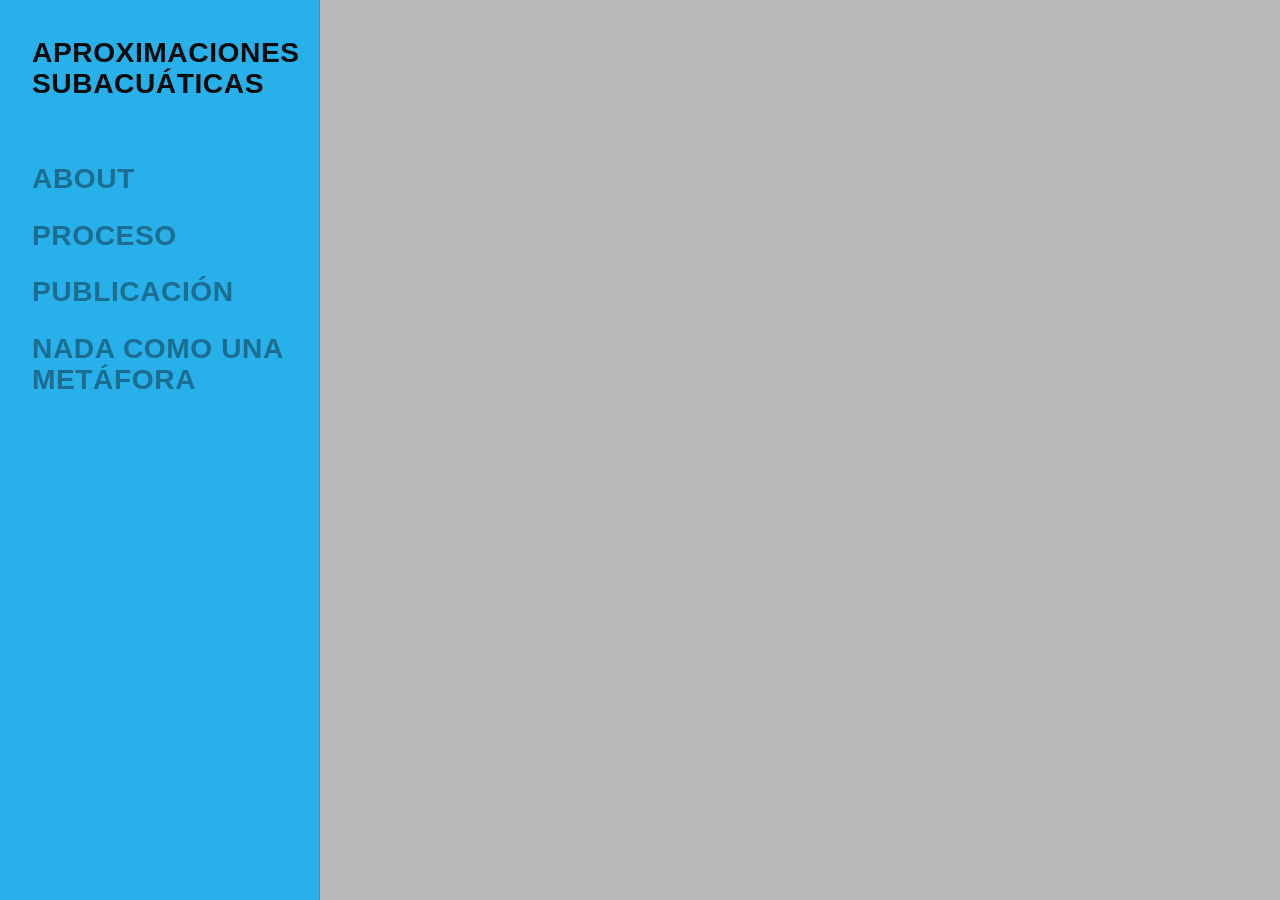
==== aproximaciones-subacuaticas.html @ 0ffad582 "añadida sección about placeholder" ====
<!DOCTYPE html>
<html lang="es">

<head>
    <meta charset="UTF-8">
    <meta name="viewport" content="width=device-width, initial-scale=1.0">
    <title>Aproximaciones subacuáticas</title>
    <link href="https://cdn.jsdelivr.net/npm/bootstrap@5.3.3/dist/css/bootstrap.min.css" rel="stylesheet">
    <link
        href="https://fonts.googleapis.com/css2?family=Cormorant+Garamond:ital,wght@0,300;0,400;1,300;1,400&display=swap"
        rel="stylesheet">
    <link href="styles/main.css" rel="stylesheet">

</head>

<body>

    <!-- Mobile top bar -->
    <div class="topbar">
        <span class="topbar-title">Aproximaciones subacuáticas</span>
        <button class="hamburger" id="menuToggle" aria-label="Menú">
            <span></span><span></span><span></span>
        </button>
    </div>

    <div class="page-wrap">

        <!-- Sidebar -->
        <aside class="sidebar" id="sidebar">
            <p class="sidebar-title">APROXIMACIONES SUBACUÁTICAS</p>
            <ul class="sidebar-nav">
                <li><a href="./aproximaciones-subacuaticas/about.html">ABOUT</a></li>
                <li><a href="#proceso">PROCESO</a></li>
                <li><a href="#publicacion">PUBLICACIÓN</a></li>
                <li class="has-submenu">
                    <a href="#metafora" class="submenu-toggle">NADA COMO UNA<br>METÁFORA</a>
                    <ul class="submenu">
                        <li><a href="#metafora-1">Submenu 1</a></li>
                        <li><a href="#metafora-2">Submenu 2</a></li>
                        <li><a href="#metafora-3">Submenu 3</a></li>
                    </ul>
                </li>
            </ul>
        </aside>

        <!-- Main content -->
                <main class="content-area">
            <div class="video-wrapper">
                <div class="video-ratio">
                    <iframe
                        src="https://player.vimeo.com/video/1170076973?autoplay=1&muted=0&loop=1&byline=0&portrait=0&title=0"
                        frameborder="0"
                        allow="autoplay; fullscreen; picture-in-picture; clipboard-write; encrypted-media; web-share"
                        referrerpolicy="strict-origin-when-cross-origin"
                        title="Llluvia Metropolitana (2026)">
                    </iframe>
                </div>
            </div>
        </main>

    </div>

    <script src="https://player.vimeo.com/api/player.js"></script>
    <script src="https://cdn.jsdelivr.net/npm/bootstrap@5.3.3/dist/js/bootstrap.bundle.min.js"></script>
    <script src="js/main.js"></script>
    <script>
        const toggle = document.getElementById('menuToggle');
        const sidebar = document.getElementById('sidebar');

        toggle.addEventListener('click', () => {
            sidebar.classList.toggle('open');
            toggle.classList.toggle('open');
        });

        sidebar.querySelectorAll('a').forEach(link => {
            link.addEventListener('click', () => {
                sidebar.classList.remove('open');
                toggle.classList.remove('open');
            });
        });

        // Submenu toggle
        const submenuToggle = document.querySelector('.submenu-toggle');
        const submenu = document.querySelector('.submenu');

        if (submenuToggle && submenu) {
            submenuToggle.addEventListener('click', (e) => {
                e.preventDefault();
                submenu.classList.toggle('open');
            });
        }
    </script>
</body>

</html>
---- styles/main.css ----
*,
*::before,
*::after {
  box-sizing: border-box;
  margin: 0;
  padding: 0;
}

html,
body {
  width: 100%;
  height: 100%;
  background: #ffffff;
  color: #0a0a0a;
  overflow: hidden;
}

h1 {
  margin-bottom: 2rem; 
  margin-top: 1rem;
}

.gallery-link {
  display: block;
  width: 100vw;
  height: 100vh;
  position: relative;
  cursor: pointer;
  text-decoration: none;
}

.gallery-link img {
  width: 100%;
  height: 100%;
  object-fit: cover;
  display: block;
  transition: filter 0.6s ease;
}

.gallery-link:hover img {
  filter: brightness(0.7);
}

.overlay-text {
  position: absolute;
  inset: 0;
  display: flex;
  align-items: center;
  justify-content: center;
  opacity: 0;
  transition: opacity 0.6s ease;
  pointer-events: none;
}

.gallery-link:hover .overlay-text {
  opacity: 1;
}

.overlay-text span {
  font-family: 'Cormorant Garamond', serif;
  font-weight: 300;
  font-style: italic;
  font-size: clamp(1.6rem, 4vw, 3.2rem);
  color: #0a0a0a;
  letter-spacing: 0.12em;
  text-align: center;
  padding: 0 2rem;
}

/* ── Top bar (mobile) ── */
.topbar {
  display: none;
  position: fixed;
  top: 0;
  left: 0;
  right: 0;
  height: 52px;
  background: #ffffff;
  z-index: 200;
  align-items: center;
  padding: 0 1.2rem;
  border-bottom: 1px solid rgba(10, 10, 10, 0.1);
}

.topbar-title {
  font-family: -apple-system, BlinkMacSystemFont, 'Segoe UI', Roboto, sans-serif;
  font-style: bold;
  font-weight: 600;
  font-size: 1.2rem;
  letter-spacing: 0.03em;
  color: #0a0a0a;
  flex: 1;
}

.hamburger {
  background: none;
  border: none;
  cursor: pointer;
  padding: 4px;
  display: flex;
  flex-direction: column;
  gap: 5px;
}

.hamburger span {
  display: block;
  width: 22px;
  height: 1px;
  background: #0a0a0a;
  transition: all 0.3s ease;
}

.hamburger.open span:nth-child(1) {
  transform: translateY(6px) rotate(45deg);
}

.hamburger.open span:nth-child(2) {
  opacity: 0;
}

.hamburger.open span:nth-child(3) {
  transform: translateY(-6px) rotate(-45deg);
}

/* ── Layout ── */
.page-wrap {
  display: flex;
  height: 100vh;
  width: 100%;
}

/* ── Sidebar ── */
.sidebar {
  width: 25%;
  min-width: 220px;
  height: 100vh;
  display: flex;
  flex-direction: column;
  padding: 2.4rem 2rem 2rem;
  border-right: 1px solid rgba(10, 10, 10, 0.1);
  flex-shrink: 0;
  background: #28b0ea;
}

.sidebar-title {
  font-family: -apple-system, BlinkMacSystemFont, 'Segoe UI', Roboto, sans-serif;
  font-style: normal;
  font-weight: 600;
  font-size: clamp(1.5rem, 2.2vw, 2.4rem);
  letter-spacing: 0.02em;
  color: #0a0a0a;
  margin-bottom: 4rem;
  line-height: 1.1;
}

.sidebar-nav {
  list-style: none;
  padding: 0;
  margin: 0;
}

.sidebar-nav li {
  margin-bottom: 1.6rem;
}

.sidebar-nav li.has-submenu {
  margin-bottom: 0;
}

.sidebar-nav a {
  font-family: -apple-system, BlinkMacSystemFont, 'Segoe UI', Roboto, sans-serif;
  font-weight: 600;
  font-size: clamp(1.5rem, 2.2vw, 2.4rem);
  color: rgba(10, 10, 10, 0.4);
  text-decoration: none;
  letter-spacing: 0.02em;
  line-height: 1.1;
  transition: color 0.3s ease;
  display: block;
}

.sidebar-nav a:hover,
.sidebar-nav a.active {
  color: #0a0a0a;
}

/* Submenu styles */
.submenu {
  list-style: none;
  padding: 0;
  margin: 0.8rem 0 1.6rem 1.5rem;
  max-height: 0;
  overflow: hidden;
  transition: max-height 0.4s ease;
}

.submenu.open {
  max-height: 300px;
}

.submenu li {
  margin-bottom: 0.8rem;
}

.submenu a {
  font-size: clamp(1.2rem, 1.8vw, 1.8rem);
  color: rgba(10, 10, 10, 0.3);
}

.submenu a:hover,
.submenu a.active {
  color: rgba(10, 10, 10, 0.6);
}

.submenu-toggle {
  cursor: pointer;
  position: relative;
}


.thumbnail {
  width: 200px;
  height: 200px;
  object-fit: cover;
  border-radius: 8px;
  display: block;
  margin: 0 auto;
}

.image-container {
  width: 300px;
  margin: 0 auto;
  text-align: center;
}

.image-container .thumbnail {
  width: 100%;
  height: 300px;
  object-fit: cover;
  border-radius: 8px;
  display: block;
}

.image-container figcaption {
  width: 100%;
  margin-top: 10px;
  font-size: 14px;
  color: #666;
}

/* ── Content area ── */
.content-area {
  flex: 1;
  height: 100vh;
  display: flex;
  align-items: center;
  justify-content: center;
  padding: 2rem;
  overflow: scroll;
  overflow-y: scroll;
  background: #bababa;
}

.content-area-info {
  overflow-y: auto;
  max-height: calc(100vh - 60px); /* Ajusta según la altura de tu header */
  display: flex;
  flex-direction: column;
}

#about {
  padding: 20px; /* Opcional: para dar espacio interior */
}

.video-wrapper {
  width: 100%;
  height: 100%;
  max-width: none;
}

.video-ratio {
  padding: 0;
  position: relative;
  width: 100%;
  height: 100%;
}

.video-ratio iframe {
  position: absolute;
  top: 0;
  left: 0;
  width: 100%;
  height: 100%;
  border: 0;
}

/* ── Mobile ── */
@media (max-width: 991.98px) {

  html,
  body {
    overflow: hidden;
  }

  .topbar {
    display: flex;
  }

  .page-wrap {
    flex-direction: column;
    padding-top: 52px;
  }

  .sidebar {
    position: fixed;
    top: 52px;
    left: 0;
    width: 100%;
    height: calc(100vh - 52px);
    min-width: unset;
    background: #ffffff;
    z-index: 150;
    border-right: none;
    padding: 2.5rem 2rem;
    transform: translateX(-100%);
    transition: transform 0.4s ease;
  }

  .sidebar.open {
    transform: translateX(0);
  }

  .sidebar-title {
    display: none;
  }

  .sidebar-nav a {
    font-size: 2.2rem;
  }

  .content-area {
    height: calc(100vh - 52px);
    padding: 1.2rem;
  }
}
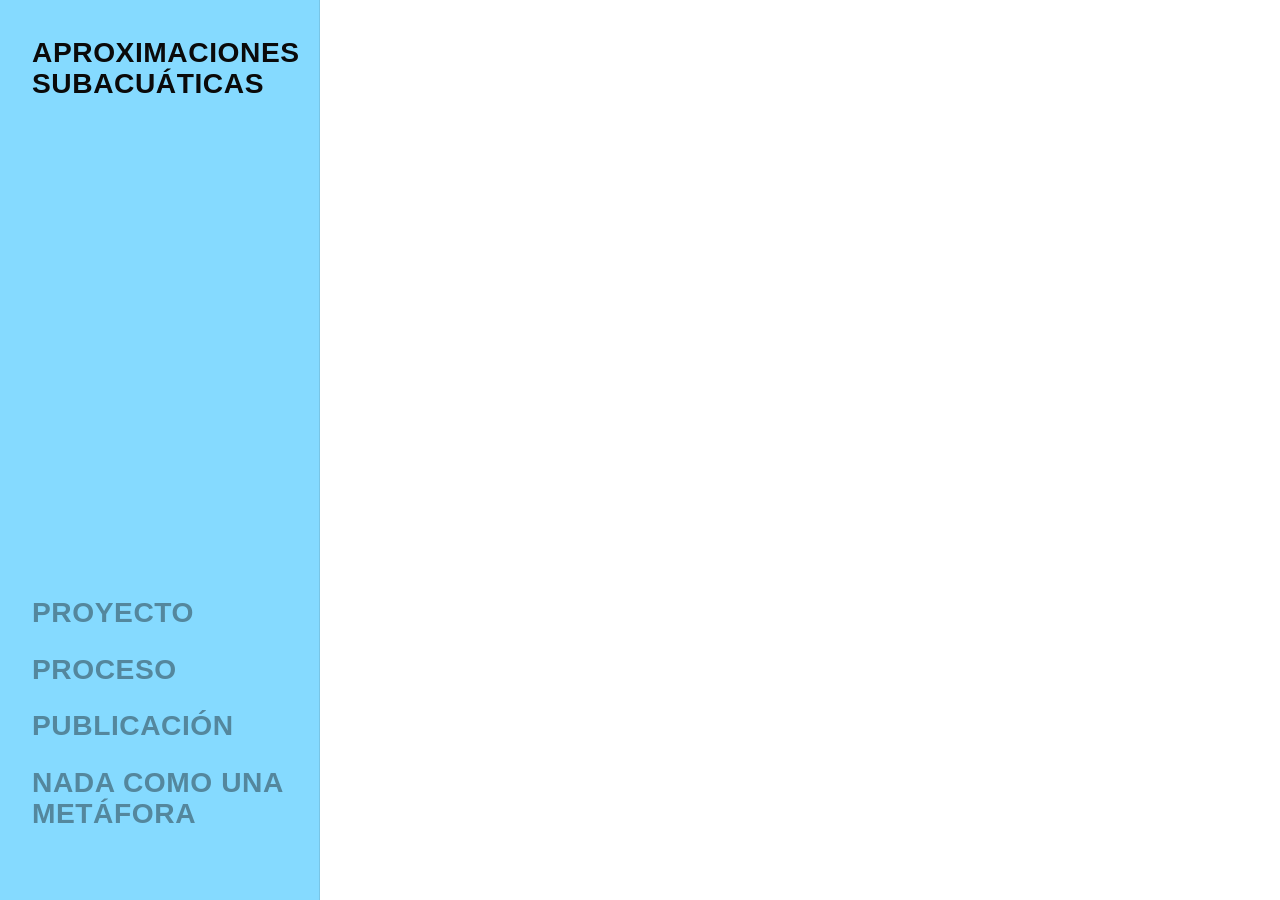
==== commit 22a41fa8: "añadidas secciones" ====
--- a/aproximaciones-subacuaticas.html
+++ b/aproximaciones-subacuaticas.html
@@ -5,6 +5,7 @@
     <meta charset="UTF-8">
     <meta name="viewport" content="width=device-width, initial-scale=1.0">
     <title>Aproximaciones subacuáticas</title>
+    <link rel="canonical" href="./aproximaciones-subacuaticas.html">
     <link href="https://cdn.jsdelivr.net/npm/bootstrap@5.3.3/dist/css/bootstrap.min.css" rel="stylesheet">
     <link
         href="https://fonts.googleapis.com/css2?family=Cormorant+Garamond:ital,wght@0,300;0,400;1,300;1,400&display=swap"
@@ -17,7 +18,7 @@
 
     <!-- Mobile top bar -->
     <div class="topbar">
-        <span class="topbar-title">Aproximaciones subacuáticas</span>
+        <a class="topbar-title" href="./aproximaciones-subacuaticas.html">Aproximaciones subacuáticas</a>
         <button class="hamburger" id="menuToggle" aria-label="Menú">
             <span></span><span></span><span></span>
         </button>
@@ -27,33 +28,54 @@
 
         <!-- Sidebar -->
         <aside class="sidebar" id="sidebar">
-            <p class="sidebar-title">APROXIMACIONES SUBACUÁTICAS</p>
+            <p class="sidebar-title"><a href="./aproximaciones-subacuaticas.html" target="_blank">APROXIMACIONES
+                    SUBACUÁTICAS</a></p>
             <ul class="sidebar-nav">
-                <li><a href="./aproximaciones-subacuaticas/about.html">ABOUT</a></li>
-                <li><a href="#proceso">PROCESO</a></li>
-                <li><a href="#publicacion">PUBLICACIÓN</a></li>
+                <li><a href="./aproximaciones-subacuaticas/proyecto.html">PROYECTO</a></li>
+                <li><a href="./aproximaciones-subacuaticas/proceso.html">PROCESO</a></li>
+                <li><a href="./aproximaciones-subacuaticas/publicacion.html">PUBLICACIÓN</a></li>
                 <li class="has-submenu">
                     <a href="#metafora" class="submenu-toggle">NADA COMO UNA<br>METÁFORA</a>
                     <ul class="submenu">
-                        <li><a href="#metafora-1">Submenu 1</a></li>
-                        <li><a href="#metafora-2">Submenu 2</a></li>
-                        <li><a href="#metafora-3">Submenu 3</a></li>
+                        <li><a href="./aproximaciones-subacuaticas/album-en-vivo.html">Álbum en vivo</a></li>
+                        <li><a href="./aproximaciones-subacuaticas/album-de-remixes.html">Álbum de remixes</a></li>
+                        <li><a href="./aproximaciones-subacuaticas/video.html">Video</a></li>
                     </ul>
                 </li>
             </ul>
         </aside>
 
         <!-- Main content -->
-                <main class="content-area">
+        <main class="content-area">
             <div class="video-wrapper">
                 <div class="video-ratio">
                     <iframe
                         src="https://player.vimeo.com/video/1170076973?autoplay=1&muted=0&loop=1&byline=0&portrait=0&title=0"
                         frameborder="0"
                         allow="autoplay; fullscreen; picture-in-picture; clipboard-write; encrypted-media; web-share"
-                        referrerpolicy="strict-origin-when-cross-origin"
-                        title="Llluvia Metropolitana (2026)">
+                        referrerpolicy="strict-origin-when-cross-origin" title="Aproximaciones subacuáticas - Teaser">
                     </iframe>
+                </div>
+            </div>
+
+            <!-- Project info section -->
+            <div class="project-info">
+                <div class="container">
+                    <div class="row">
+                        <div class="col-md-12">
+                            <h1>Aproximaciones subacuáticas</h1>
+                            <p class="project-description">
+                                Descripción del proyecto. Aquí puedes escribir sobre la obra, 
+                                sus objetivos, contexto y significado.
+                            </p>
+                            <h3>Colaboradores</h3>
+                            <ul class="collaborators-list">
+                                <li>Nombre del colaborador 1</li>
+                                <li>Nombre del colaborador 2</li>
+                                <li>Nombre del colaborador 3</li>
+                            </ul>
+                        </div>
+                    </div>
                 </div>
             </div>
         </main>
@@ -62,34 +84,8 @@
 
     <script src="https://player.vimeo.com/api/player.js"></script>
     <script src="https://cdn.jsdelivr.net/npm/bootstrap@5.3.3/dist/js/bootstrap.bundle.min.js"></script>
-    <script src="js/main.js"></script>
-    <script>
-        const toggle = document.getElementById('menuToggle');
-        const sidebar = document.getElementById('sidebar');
+    <script src="./js/main.js"></script>
 
-        toggle.addEventListener('click', () => {
-            sidebar.classList.toggle('open');
-            toggle.classList.toggle('open');
-        });
-
-        sidebar.querySelectorAll('a').forEach(link => {
-            link.addEventListener('click', () => {
-                sidebar.classList.remove('open');
-                toggle.classList.remove('open');
-            });
-        });
-
-        // Submenu toggle
-        const submenuToggle = document.querySelector('.submenu-toggle');
-        const submenu = document.querySelector('.submenu');
-
-        if (submenuToggle && submenu) {
-            submenuToggle.addEventListener('click', (e) => {
-                e.preventDefault();
-                submenu.classList.toggle('open');
-            });
-        }
-    </script>
 </body>
 
 </html>
--- a/styles/main.css
+++ b/styles/main.css
@@ -16,7 +16,7 @@
 }
 
 h1 {
-  margin-bottom: 2rem; 
+  margin-bottom: 2rem;
   margin-top: 1rem;
 }
 
@@ -57,11 +57,11 @@
 }
 
 .overlay-text span {
-  font-family: 'Cormorant Garamond', serif;
+  font-family: -apple-system, BlinkMacSystemFont, 'Segoe UI', Roboto, sans-serif;
   font-weight: 300;
-  font-style: italic;
-  font-size: clamp(1.6rem, 4vw, 3.2rem);
-  color: #0a0a0a;
+  font-style: bold;
+  font-size: clamp(2rem, 4vw, 3.2rem);
+  color: #ffffff;
   letter-spacing: 0.12em;
   text-align: center;
   padding: 0 2rem;
@@ -82,7 +82,10 @@
   border-bottom: 1px solid rgba(10, 10, 10, 0.1);
 }
 
+.sidebar-title,
 .topbar-title {
+  text-decoration: none;
+  color: inherit;
   font-family: -apple-system, BlinkMacSystemFont, 'Segoe UI', Roboto, sans-serif;
   font-style: bold;
   font-weight: 600;
@@ -139,10 +142,11 @@
   padding: 2.4rem 2rem 2rem;
   border-right: 1px solid rgba(10, 10, 10, 0.1);
   flex-shrink: 0;
-  background: #28b0ea;
+  background: #85daff;
 }
 
 .sidebar-title {
+
   font-family: -apple-system, BlinkMacSystemFont, 'Segoe UI', Roboto, sans-serif;
   font-style: normal;
   font-weight: 600;
@@ -151,6 +155,26 @@
   color: #0a0a0a;
   margin-bottom: 4rem;
   line-height: 1.1;
+  text-transform: uppercase;
+}
+
+.sidebar-title a {
+  color: inherit;
+  /* hereda el color del título */
+  text-decoration: none;
+  /* quita el subrayado */
+  transition: opacity 0.3s ease;
+}
+
+.sidebar-title a:hover {
+  opacity: 0.7;
+  /* efecto sutil al hover */
+  text-decoration: none;
+}
+
+.sidebar-title a:visited {
+  color: inherit;
+  /* mantiene el color después de visitarlo */
 }
 
 .sidebar-nav {
@@ -227,11 +251,6 @@
   margin: 0 auto;
 }
 
-.image-container {
-  width: 300px;
-  margin: 0 auto;
-  text-align: center;
-}
 
 .image-container .thumbnail {
   width: 100%;
@@ -252,30 +271,44 @@
 .content-area {
   flex: 1;
   height: 100vh;
-  display: flex;
-  align-items: center;
-  justify-content: center;
-  padding: 2rem;
-  overflow: scroll;
-  overflow-y: scroll;
-  background: #bababa;
+  overflow-y: auto;
+  overflow-x: hidden;
+  background: #ffffff;
 }
 
 .content-area-info {
   overflow-y: auto;
-  max-height: calc(100vh - 60px); /* Ajusta según la altura de tu header */
+  max-height: calc(100vh - 60px);
+  /* Ajusta según la altura de tu header */
   display: flex;
   flex-direction: column;
 }
 
-#about {
-  padding: 20px; /* Opcional: para dar espacio interior */
+.content-area-info .row {
+  margin-right: 0;
+  margin-left: 0;
+}
+
+.content-area-info .col-md-6 {
+  padding-right: 0;
+  padding-left: 0;
+}
+
+#proyecto {
+  padding: 20px;
+  /* Opcional: para dar espacio interior */
+}
+
+#proceso {
+  padding: 20px;
+  /* Opcional: para dar espacio interior */
 }
 
 .video-wrapper {
   width: 100%;
-  height: 100%;
+  height: 100vh;
   max-width: none;
+  flex-shrink: 0;
 }
 
 .video-ratio {
@@ -294,6 +327,168 @@
   border: 0;
 }
 
+/* ── Project info section ── */
+.project-info {
+  background: #ffffff;
+  padding: 4rem 2rem;
+  min-height: 80vh;
+  height: 80vh;
+}
+
+.project-info h1 {
+  font-family: -apple-system, BlinkMacSystemFont, 'Segoe UI', Roboto, sans-serif;
+  font-weight: 600;
+  font-size: clamp(2rem, 4vw, 3rem);
+  margin-bottom: 1.5rem;
+}
+
+.project-info h3 {
+  font-family: -apple-system, BlinkMacSystemFont, 'Segoe UI', Roboto, sans-serif;
+  font-weight: 600;
+  font-size: 1.5rem;
+  margin-bottom: 1rem;
+  margin-top: 2rem;
+}
+
+.project-description {
+  font-size: 1.1rem;
+  line-height: 1.6;
+  color: #333;
+}
+
+.collaborators-list {
+  list-style: none;
+  padding: 0;
+}
+
+.collaborators-list li {
+  padding: 0.5rem 0;
+  font-size: 1rem;
+  color: #666;
+}
+
+/* ── Image Gallery Mosaic ── */
+.image-gallery {
+  column-count: 3;
+  column-gap: 1rem;
+  margin: 2rem 0;
+  width: 100%;
+}
+
+.gallery-img {
+  width: 100%;
+  height: auto;
+  object-fit: contain;
+  border-radius: 8px;
+  cursor: pointer;
+  transition: transform 0.3s ease, box-shadow 0.3s ease;
+  display: block;
+  margin-bottom: 1rem;
+  break-inside: avoid;
+}
+
+.gallery-img:hover {
+  transform: scale(1.05);
+  box-shadow: 0 4px 12px rgba(0, 0, 0, 0.15);
+}
+
+/* ── Image Modal ── */
+.image-modal {
+  display: none;
+  position: fixed;
+  top: 0;
+  left: 0;
+  width: 100%;
+  height: 100%;
+  background: rgba(0, 0, 0, 0.9);
+  z-index: 1000;
+  align-items: center;
+  justify-content: center;
+  padding: 1rem;
+  overflow: auto;
+}
+
+.image-modal.active {
+  display: flex;
+}
+
+.modal-content {
+  position: relative;
+  max-width: 85vw;
+  max-height: 85vh;
+  display: flex;
+  align-items: center;
+  justify-content: center;
+}
+
+.modal-image-wrapper {
+  display: flex;
+  flex-direction: column;
+  align-items: center;
+  max-height: 85vh;
+}
+
+.modal-image {
+  max-width: 100%;
+  max-height: 80vh;
+  object-fit: contain;
+  width: auto;
+  height: auto;
+}
+
+.modal-caption {
+  color: #ffffff;
+  font-size: 0.95rem;
+  margin-top: 1rem;
+  text-align: center;
+  opacity: 0.9;
+  font-style: italic;
+  padding: 0 1rem;
+}
+
+.modal-close {
+  position: absolute;
+  top: 10px;
+  right: 10px;
+  background: none;
+  border: none;
+  color: #ffffff;
+  font-size: 2.5rem;
+  cursor: pointer;
+  z-index: 1001;
+  transition: opacity 0.3s ease;
+}
+
+.modal-close:hover {
+  opacity: 0.7;
+}
+
+.modal-nav {
+  position: absolute;
+  top: 50%;
+  transform: translateY(-50%);
+  background: rgba(255, 255, 255, 0.2);
+  border: none;
+  color: #ffffff;
+  font-size: 2rem;
+  cursor: pointer;
+  padding: 1rem 1.5rem;
+  z-index: 1001;
+  transition: background 0.3s ease;
+}
+
+.modal-nav:hover {
+  background: rgba(255, 255, 255, 0.4);
+}
+
+.modal-prev {
+  left: 10px;
+}
+
+.modal-next {
+  right: 10px;
+}
+
 /* ── Mobile ── */
 @media (max-width: 991.98px) {
 
@@ -304,6 +499,7 @@
 
   .topbar {
     display: flex;
+    background: #85daff;
   }
 
   .page-wrap {
@@ -332,6 +528,8 @@
 
   .sidebar-title {
     display: none;
+    text-transform: uppercase;
+
   }
 
   .sidebar-nav a {
@@ -340,6 +538,31 @@
 
   .content-area {
     height: calc(100vh - 52px);
-    padding: 1.2rem;
+  }
+
+  .content-area .video-wrapper {
+    width: 100%;
+    height: auto;
+  }
+
+  .video-ratio {
+    position: relative;
+    padding-bottom: 56.25%;
+    /* 16:9 aspect ratio */
+    height: 0;
+    overflow: hidden;
+  }
+
+  .video-ratio iframe {
+    position: absolute;
+    top: 0;
+    left: 0;
+    width: 100%;
+    height: 100%;
+    border: 0;
+  }
+
+  .project-info {
+    padding: 2rem 1.2rem;
   }
 }
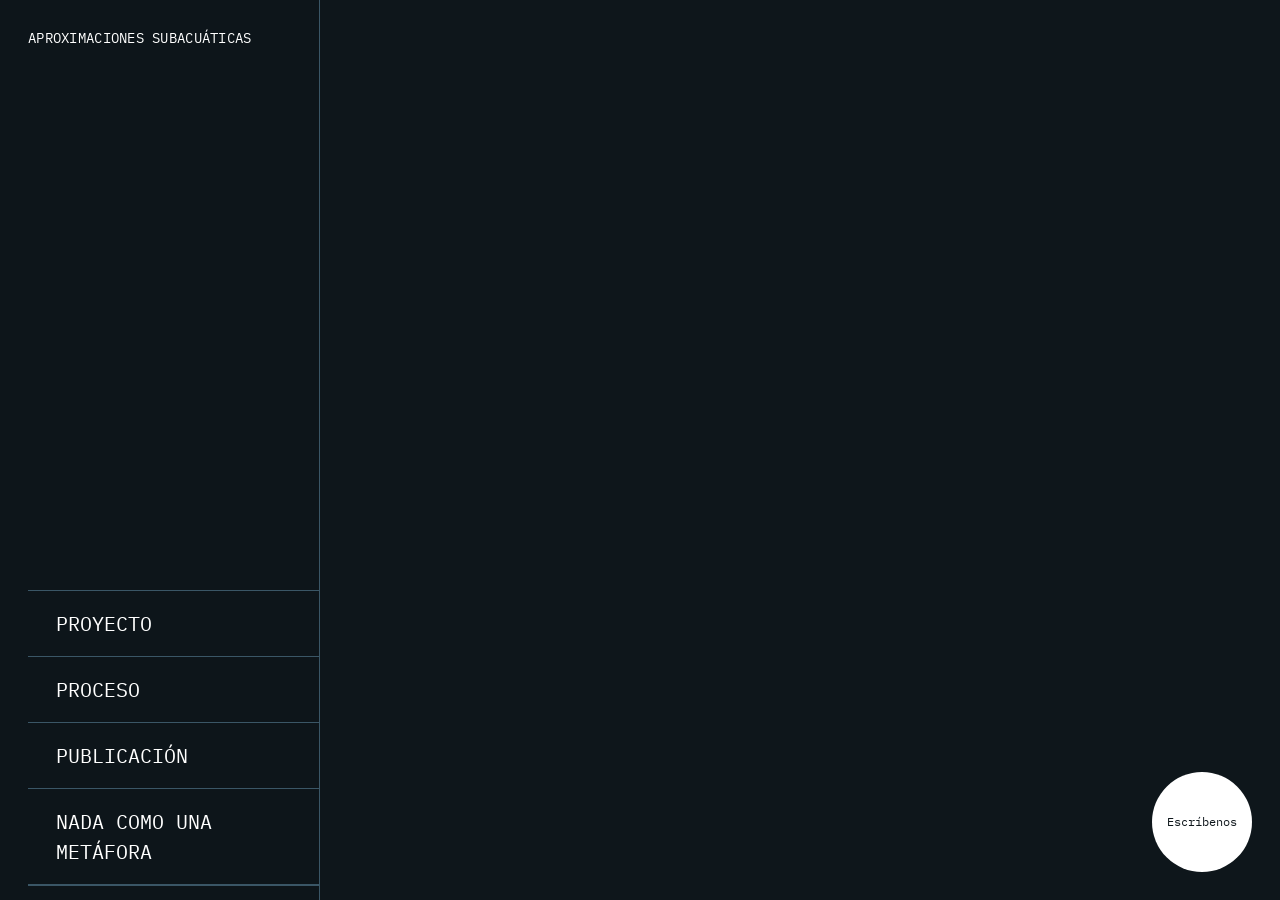
==== commit 4a975587: "editado estilo" ====
--- a/aproximaciones-subacuaticas.html
+++ b/aproximaciones-subacuaticas.html
@@ -8,20 +8,30 @@
     <link rel="canonical" href="./aproximaciones-subacuaticas.html">
     <link href="https://cdn.jsdelivr.net/npm/bootstrap@5.3.3/dist/css/bootstrap.min.css" rel="stylesheet">
     <link
-        href="https://fonts.googleapis.com/css2?family=Cormorant+Garamond:ital,wght@0,300;0,400;1,300;1,400&display=swap"
+        href="https://fonts.googleapis.com/css2?family=IBM+Plex+Mono:wght@300;400&display=swap"
         rel="stylesheet">
     <link href="styles/main.css" rel="stylesheet">
 
 </head>
 
-<body>
+<body class="video-bg-page">
 
     <!-- Mobile top bar -->
     <div class="topbar">
-        <a class="topbar-title" href="./aproximaciones-subacuaticas.html">Aproximaciones subacuáticas</a>
+        <a class="topbar-title" href="./aproximaciones-subacuaticas.html">APROXIMACIONES SUBACUÁTICAS</a>
         <button class="hamburger" id="menuToggle" aria-label="Menú">
             <span></span><span></span><span></span>
         </button>
+    </div>
+
+    <div class="video-bg-layer" aria-hidden="true">
+        <iframe
+            src="https://player.vimeo.com/video/1170076973?autoplay=1&muted=1&loop=1&background=1&byline=0&portrait=0&title=0"
+            frameborder="0"
+            allow="autoplay; fullscreen; picture-in-picture; clipboard-write; encrypted-media; web-share"
+            referrerpolicy="strict-origin-when-cross-origin"
+            title="Aproximaciones subacuáticas - Fondo">
+        </iframe>
     </div>
 
     <div class="page-wrap">
@@ -47,19 +57,8 @@
 
         <!-- Main content -->
         <main class="content-area">
-            <div class="video-wrapper">
-                <div class="video-ratio">
-                    <iframe
-                        src="https://player.vimeo.com/video/1170076973?autoplay=1&muted=0&loop=1&byline=0&portrait=0&title=0"
-                        frameborder="0"
-                        allow="autoplay; fullscreen; picture-in-picture; clipboard-write; encrypted-media; web-share"
-                        referrerpolicy="strict-origin-when-cross-origin" title="Aproximaciones subacuáticas - Teaser">
-                    </iframe>
-                </div>
-            </div>
-
             <!-- Project info section -->
-            <div class="project-info">
+            <!-- <div class="project-info">
                 <div class="container">
                     <div class="row">
                         <div class="col-md-12">
@@ -77,10 +76,12 @@
                         </div>
                     </div>
                 </div>
-            </div>
+            </div> -->
         </main>
 
     </div>
+
+    <a class="btn-circle" href="./aproximaciones-subacuaticas/contacto.html" aria-label="Ir a contacto">Escríbenos</a>
 
     <script src="https://player.vimeo.com/api/player.js"></script>
     <script src="https://cdn.jsdelivr.net/npm/bootstrap@5.3.3/dist/js/bootstrap.bundle.min.js"></script>
--- a/styles/main.css
+++ b/styles/main.css
@@ -1,3 +1,19 @@
+:root {
+  --color-accent: #8fcff3;
+  --color-background: #0E161B;
+  --color-surface: #FFFFFF;
+
+  --font-primary: 'IBM Plex Mono', monospace;
+
+  --font-size-h1: 35px;
+  --font-size-h2: 30px;
+  --font-size-h3: 20px;
+  --font-size-body: 14px;
+
+  --font-weight-light: 300;
+  --font-weight-regular: 400;
+}
+
 *,
 *::before,
 *::after {
@@ -9,24 +25,62 @@
 html,
 body {
   width: 100%;
-  height: 100%;
-  background: #ffffff;
-  color: #0a0a0a;
-  overflow: hidden;
+  min-height: 100%;
+  background: var(--color-surface);
+  color: var(--color-background);
+  font-family: var(--font-primary);
+  font-size: var(--font-size-body);
+  font-weight: var(--font-weight-light);
+}
+
+h1,
+h2,
+h3,
+p,
+a,
+li,
+button {
+  font-family: var(--font-primary);
 }
 
 h1 {
-  margin-bottom: 2rem;
-  margin-top: 1rem;
-}
-
+  font-size: var(--font-size-h1);
+  font-weight: var(--font-weight-regular);
+  line-height: 1.2;
+  margin-bottom: 1rem;
+}
+
+h2 {
+  font-size: var(--font-size-h2);
+  font-weight: var(--font-weight-regular);
+  line-height: 1.25;
+  margin-bottom: 0.8rem;
+}
+
+h3 {
+  font-size: var(--font-size-h3);
+  font-weight: var(--font-weight-regular);
+  line-height: 1.3;
+}
+
+p {
+  font-size: var(--font-size-body);
+  line-height: 1.65;
+  font-weight: var(--font-weight-light);
+}
+
+a {
+  color: inherit;
+}
+
+/* Landing */
 .gallery-link {
   display: block;
   width: 100vw;
   height: 100vh;
   position: relative;
-  cursor: pointer;
   text-decoration: none;
+  overflow: hidden;
 }
 
 .gallery-link img {
@@ -34,11 +88,13 @@
   height: 100%;
   object-fit: cover;
   display: block;
-  transition: filter 0.6s ease;
+  filter: brightness(0.84) saturate(0.9);
+  transition: transform 0.8s ease, filter 0.8s ease;
 }
 
 .gallery-link:hover img {
-  filter: brightness(0.7);
+  transform: scale(1.03);
+  filter: brightness(0.65) saturate(1);
 }
 
 .overlay-text {
@@ -47,52 +103,43 @@
   display: flex;
   align-items: center;
   justify-content: center;
-  opacity: 0;
-  transition: opacity 0.6s ease;
+  opacity: 1;
   pointer-events: none;
-}
-
-.gallery-link:hover .overlay-text {
-  opacity: 1;
+  padding: 1.5rem;
 }
 
 .overlay-text span {
-  font-family: -apple-system, BlinkMacSystemFont, 'Segoe UI', Roboto, sans-serif;
-  font-weight: 300;
-  font-style: bold;
-  font-size: clamp(2rem, 4vw, 3.2rem);
-  color: #ffffff;
-  letter-spacing: 0.12em;
+  color: var(--color-surface);
   text-align: center;
-  padding: 0 2rem;
-}
-
-/* ── Top bar (mobile) ── */
+  font-size: clamp(1.6rem, 3vw, 2.6rem);
+  font-weight: var(--font-weight-regular);
+  letter-spacing: 0.03em;
+  line-height: 1.2;
+  text-shadow: 0 0 26px rgba(14, 22, 27, 0.95);
+}
+
+/* Mobile top bar */
 .topbar {
   display: none;
   position: fixed;
   top: 0;
   left: 0;
   right: 0;
-  height: 52px;
-  background: #ffffff;
+  height: 56px;
+  background: var(--color-surface);
   z-index: 200;
   align-items: center;
-  padding: 0 1.2rem;
-  border-bottom: 1px solid rgba(10, 10, 10, 0.1);
-}
-
-.sidebar-title,
+  padding: 0 1rem;
+  border-bottom: 0.5px solid var(--color-background);
+}
+
 .topbar-title {
   text-decoration: none;
-  color: inherit;
-  font-family: -apple-system, BlinkMacSystemFont, 'Segoe UI', Roboto, sans-serif;
-  font-style: bold;
-  font-weight: 600;
-  font-size: 1.2rem;
-  letter-spacing: 0.03em;
-  color: #0a0a0a;
+  color: var(--color-background);
   flex: 1;
+  font-size: 1rem;
+  font-weight: var(--font-weight-regular);
+  letter-spacing: 0.02em;
 }
 
 .hamburger {
@@ -109,7 +156,7 @@
   display: block;
   width: 22px;
   height: 1px;
-  background: #0a0a0a;
+  background: var(--color-background);
   transition: all 0.3s ease;
 }
 
@@ -125,274 +172,370 @@
   transform: translateY(-6px) rotate(-45deg);
 }
 
-/* ── Layout ── */
+/* Layout */
 .page-wrap {
   display: flex;
+  width: 100%;
   height: 100vh;
-  width: 100%;
-}
-
-/* ── Sidebar ── */
+}
+
 .sidebar {
-  width: 25%;
-  min-width: 220px;
+  width: 23.5%;
+  min-width: 320px;
+  max-width: 360px;
   height: 100vh;
   display: flex;
   flex-direction: column;
-  padding: 2.4rem 2rem 2rem;
-  border-right: 1px solid rgba(10, 10, 10, 0.1);
+  padding: 0;
+  border-right: 0.5px solid var(--color-background);
   flex-shrink: 0;
-  background: #85daff;
+  background: var(--color-surface);
+  overflow-y: auto;
 }
 
 .sidebar-title {
-
-  font-family: -apple-system, BlinkMacSystemFont, 'Segoe UI', Roboto, sans-serif;
-  font-style: normal;
-  font-weight: 600;
-  font-size: clamp(1.5rem, 2.2vw, 2.4rem);
+  margin: 0;
+  line-height: 1.5;
+  padding: 2rem 2rem 0;
+}
+
+.sidebar-title a {
+  color: var(--color-background);
+  text-decoration: none;
+  font-size: 14px;
+  font-weight: var(--font-weight-regular);
   letter-spacing: 0.02em;
-  color: #0a0a0a;
-  margin-bottom: 4rem;
-  line-height: 1.1;
-  text-transform: uppercase;
-}
-
-.sidebar-title a {
-  color: inherit;
-  /* hereda el color del título */
-  text-decoration: none;
-  /* quita el subrayado */
-  transition: opacity 0.3s ease;
-}
-
-.sidebar-title a:hover {
-  opacity: 0.7;
-  /* efecto sutil al hover */
-  text-decoration: none;
-}
-
-.sidebar-title a:visited {
-  color: inherit;
-  /* mantiene el color después de visitarlo */
 }
 
 .sidebar-nav {
   list-style: none;
-  padding: 0;
+  margin-top: auto;
+}
+
+.sidebar-nav li {
+  border-top: 0.5px solid var(--color-background);
+}
+
+.sidebar-nav li:last-child {
+  border-bottom: 0.5px solid var(--color-background);
+}
+
+.sidebar-nav a {
+  display: block;
+  padding: 1.25rem 2rem;
+  font-size: var(--font-size-h3);
+  font-weight: var(--font-weight-regular);
+  color: var(--color-background);
+  text-decoration: none;
+  transition: color 0.2s ease;
+}
+
+.sidebar-nav a:hover,
+.sidebar-nav a.active,
+.submenu a:hover,
+.submenu a.active {
+  color: var(--color-accent);
+}
+
+.has-submenu {
   margin: 0;
 }
 
-.sidebar-nav li {
-  margin-bottom: 1.6rem;
-}
-
-.sidebar-nav li.has-submenu {
-  margin-bottom: 0;
-}
-
-.sidebar-nav a {
-  font-family: -apple-system, BlinkMacSystemFont, 'Segoe UI', Roboto, sans-serif;
-  font-weight: 600;
-  font-size: clamp(1.5rem, 2.2vw, 2.4rem);
-  color: rgba(10, 10, 10, 0.4);
-  text-decoration: none;
-  letter-spacing: 0.02em;
-  line-height: 1.1;
-  transition: color 0.3s ease;
-  display: block;
-}
-
-.sidebar-nav a:hover,
-.sidebar-nav a.active {
-  color: #0a0a0a;
-}
-
-/* Submenu styles */
 .submenu {
   list-style: none;
-  padding: 0;
-  margin: 0.8rem 0 1.6rem 1.5rem;
   max-height: 0;
   overflow: hidden;
-  transition: max-height 0.4s ease;
+  transition: max-height 0.35s ease;
+  border-top: 0.5px solid var(--color-background);
 }
 
 .submenu.open {
-  max-height: 300px;
+  max-height: 220px;
 }
 
 .submenu li {
-  margin-bottom: 0.8rem;
+  border-top: 0;
 }
 
 .submenu a {
-  font-size: clamp(1.2rem, 1.8vw, 1.8rem);
-  color: rgba(10, 10, 10, 0.3);
-}
-
-.submenu a:hover,
-.submenu a.active {
-  color: rgba(10, 10, 10, 0.6);
+  padding: 0.75rem 2rem;
+  font-size: 14px;
+  color: var(--color-background);
 }
 
 .submenu-toggle {
   cursor: pointer;
-  position: relative;
-}
-
-
-.thumbnail {
-  width: 200px;
-  height: 200px;
-  object-fit: cover;
-  border-radius: 8px;
-  display: block;
-  margin: 0 auto;
-}
-
-
-.image-container .thumbnail {
-  width: 100%;
-  height: 300px;
-  object-fit: cover;
-  border-radius: 8px;
-  display: block;
-}
-
-.image-container figcaption {
-  width: 100%;
-  margin-top: 10px;
-  font-size: 14px;
-  color: #666;
-}
-
-/* ── Content area ── */
-.content-area {
+}
+
+.content-area,
+.content-area-info {
   flex: 1;
   height: 100vh;
   overflow-y: auto;
   overflow-x: hidden;
-  background: #ffffff;
-}
-
-.content-area-info {
-  overflow-y: auto;
-  max-height: calc(100vh - 60px);
-  /* Ajusta según la altura de tu header */
-  display: flex;
-  flex-direction: column;
-}
-
-.content-area-info .row {
-  margin-right: 0;
-  margin-left: 0;
-}
-
-.content-area-info .col-md-6 {
-  padding-right: 0;
-  padding-left: 0;
-}
-
-#proyecto {
-  padding: 20px;
-  /* Opcional: para dar espacio interior */
-}
-
+  background: var(--color-surface);
+  color: var(--color-background);
+}
+
+.content-area-info section,
+#proyecto,
 #proceso {
-  padding: 20px;
-  /* Opcional: para dar espacio interior */
+  padding: 4rem 5rem;
+  max-width: 900px;
+}
+
+.content-area-info h1,
+.content-area-info h2,
+.content-area-info h3 {
+  color: var(--color-background);
+}
+
+.content-area-info h3 {
+  margin-bottom: 2.5rem;
+}
+
+.content-area-info p {
+  margin-bottom: 1.75rem;
+  line-height: 1.75;
+  max-width: 760px;
 }
 
 .video-wrapper {
   width: 100%;
   height: 100vh;
-  max-width: none;
-  flex-shrink: 0;
+}
+
+/* Aproximaciones home: video fondo en toda la ventana */
+.video-bg-page {
+  position: relative;
+  background: var(--color-background);
+  color: var(--color-surface);
+}
+
+.video-bg-page .video-bg-layer {
+  position: fixed;
+  inset: 0;
+  width: 100vw;
+  height: 100vh;
+  z-index: 0;
+  overflow: hidden;
+  background: var(--color-background);
+}
+
+.video-bg-page .video-bg-layer iframe {
+  position: absolute;
+  top: 50%;
+  left: 50%;
+  width: 177.78vh;
+  height: 56.25vw;
+  min-width: 100vw;
+  min-height: 100vh;
+  transform: translate(-50%, -50%);
+  border: 0;
+  pointer-events: none;
+}
+
+.video-bg-page .page-wrap,
+.video-bg-page .topbar {
+  position: relative;
+  z-index: 1;
+}
+
+.video-bg-page .topbar {
+  background: var(--color-background);
+  border-bottom: 1px solid rgba(143, 207, 243, 0.35);
+}
+
+.video-bg-page .topbar-title {
+  color: var(--color-surface);
+}
+
+.video-bg-page .hamburger span {
+  background: var(--color-surface);
+}
+
+.video-bg-page .content-area {
+  background: transparent;
+}
+
+.video-bg-page .project-info {
+  background: rgba(14, 22, 27, 0.72);
+  backdrop-filter: blur(1px);
+}
+
+.video-bg-page .project-info h1,
+.video-bg-page .project-info h2,
+.video-bg-page .project-info h3 {
+  color: var(--color-accent);
+}
+
+.video-bg-page .project-info .project-description,
+.video-bg-page .project-info .collaborators-list li {
+  color: var(--color-surface);
+}
+
+.video-bg-page .sidebar {
+  background: rgba(14, 22, 27, 0.7);
+  border-right: 1px solid rgba(143, 207, 243, 0.35);
+}
+
+.video-bg-page .sidebar-title a,
+.video-bg-page .sidebar-nav a,
+.video-bg-page .submenu a {
+  color: var(--color-surface);
+}
+
+.video-bg-page .sidebar-nav li,
+.video-bg-page .sidebar-nav li:last-child,
+.video-bg-page .submenu {
+  border-color: rgba(143, 207, 243, 0.35);
 }
 
 .video-ratio {
-  padding: 0;
+  width: 100%;
+  height: 100%;
   position: relative;
-  width: 100%;
-  height: 100%;
 }
 
 .video-ratio iframe {
-  position: absolute;
-  top: 0;
-  left: 0;
   width: 100%;
   height: 100%;
   border: 0;
 }
 
-/* ── Project info section ── */
 .project-info {
-  background: #ffffff;
-  padding: 4rem 2rem;
-  min-height: 80vh;
-  height: 80vh;
-}
-
-.project-info h1 {
-  font-family: -apple-system, BlinkMacSystemFont, 'Segoe UI', Roboto, sans-serif;
-  font-weight: 600;
-  font-size: clamp(2rem, 4vw, 3rem);
-  margin-bottom: 1.5rem;
-}
-
-.project-info h3 {
-  font-family: -apple-system, BlinkMacSystemFont, 'Segoe UI', Roboto, sans-serif;
-  font-weight: 600;
-  font-size: 1.5rem;
-  margin-bottom: 1rem;
-  margin-top: 2rem;
-}
-
-.project-description {
-  font-size: 1.1rem;
-  line-height: 1.6;
-  color: #333;
+  min-height: auto;
+  background: var(--color-surface);
+  padding: 2.2rem;
+  border-top: 0.5px solid var(--color-background);
+}
+
+.project-description,
+.collaborators-list li {
+  color: var(--color-background);
+  opacity: 0.9;
 }
 
 .collaborators-list {
   list-style: none;
-  padding: 0;
+  margin-top: 0.5rem;
 }
 
 .collaborators-list li {
-  padding: 0.5rem 0;
-  font-size: 1rem;
-  color: #666;
-}
-
-/* ── Image Gallery Mosaic ── */
+  padding: 0.3rem 0;
+}
+
+.thumbnail {
+  width: 100%;
+  aspect-ratio: 1 / 1;
+  object-fit: cover;
+  display: block;
+}
+
+.image-container {
+  margin: 0;
+}
+
+.image-container h3 {
+  margin-top: 0.8rem;
+  margin-bottom: 0.4rem;
+  font-size: 18px;
+  color: var(--color-background);
+}
+
+.image-container p {
+  opacity: 0.85;
+}
+
+.logo-th {
+  background: transparent;
+}
+
+/* Mosaic */
+.mosaic,
 .image-gallery {
+  display: grid;
+  grid-template-columns: repeat(3, 1fr);
+  gap: 0;
+  width: 100%;
+}
+
+.mosaic img,
+.gallery-img {
+  width: 100%;
+  height: 100%;
+  object-fit: cover;
+  display: block;
+}
+
+.gallery-img {
+  cursor: pointer;
+  transition: filter 0.25s ease;
+}
+
+.gallery-img:hover {
+  filter: brightness(0.88);
+}
+
+/* Proceso: masonry compacta sin recortes */
+#proceso .process-gallery {
+  display: block;
   column-count: 3;
-  column-gap: 1rem;
-  margin: 2rem 0;
-  width: 100%;
-}
-
-.gallery-img {
+  column-gap: 0;
+  line-height: 0;
+}
+
+#proceso .process-gallery .gallery-img {
   width: 100%;
   height: auto;
   object-fit: contain;
-  border-radius: 8px;
+  display: block;
+  margin: 0;
+  break-inside: avoid;
+}
+
+/* Buttons */
+.btn-circle {
+  width: 100px;
+  height: 100px;
+  border-radius: 50%;
+  background-color: var(--color-surface);
+  color: var(--color-background);
+  font-family: var(--font-primary);
+  font-size: 12px;
+  font-weight: var(--font-weight-regular);
+  border: none;
   cursor: pointer;
-  transition: transform 0.3s ease, box-shadow 0.3s ease;
-  display: block;
-  margin-bottom: 1rem;
-  break-inside: avoid;
-}
-
-.gallery-img:hover {
-  transform: scale(1.05);
-  box-shadow: 0 4px 12px rgba(0, 0, 0, 0.15);
-}
-
-/* ── Image Modal ── */
+  display: flex;
+  align-items: center;
+  justify-content: center;
+  text-align: center;
+  line-height: 1.4;
+  position: fixed;
+  bottom: 2rem;
+  right: 2rem;
+  z-index: 300;
+  text-decoration: none;
+}
+
+.btn-text {
+  font-family: var(--font-primary);
+  font-size: var(--font-size-body);
+  font-weight: var(--font-weight-regular);
+  color: var(--color-background);
+  background: none;
+  border: none;
+  cursor: pointer;
+  padding: 0;
+  text-decoration: none;
+  display: inline-block;
+}
+
+.btn-text:hover {
+  color: var(--color-accent);
+}
+
+/* Modal */
 .image-modal {
   display: none;
   position: fixed;
@@ -400,12 +543,11 @@
   left: 0;
   width: 100%;
   height: 100%;
-  background: rgba(0, 0, 0, 0.9);
+  background: rgba(14, 22, 27, 0.94);
   z-index: 1000;
   align-items: center;
   justify-content: center;
   padding: 1rem;
-  overflow: auto;
 }
 
 .image-modal.active {
@@ -414,8 +556,8 @@
 
 .modal-content {
   position: relative;
-  max-width: 85vw;
-  max-height: 85vh;
+  max-width: 90vw;
+  max-height: 90vh;
   display: flex;
   align-items: center;
   justify-content: center;
@@ -425,101 +567,73 @@
   display: flex;
   flex-direction: column;
   align-items: center;
-  max-height: 85vh;
 }
 
 .modal-image {
   max-width: 100%;
-  max-height: 80vh;
+  max-height: 78vh;
   object-fit: contain;
-  width: auto;
-  height: auto;
 }
 
 .modal-caption {
-  color: #ffffff;
-  font-size: 0.95rem;
-  margin-top: 1rem;
-  text-align: center;
+  color: var(--color-surface);
+  font-size: 12px;
+  margin-top: 0.8rem;
   opacity: 0.9;
-  font-style: italic;
-  padding: 0 1rem;
+}
+
+.modal-close,
+.modal-nav {
+  background: none;
+  border: 0;
+  color: var(--color-surface);
+  cursor: pointer;
 }
 
 .modal-close {
   position: absolute;
-  top: 10px;
-  right: 10px;
-  background: none;
-  border: none;
-  color: #ffffff;
-  font-size: 2.5rem;
-  cursor: pointer;
-  z-index: 1001;
-  transition: opacity 0.3s ease;
-}
-
-.modal-close:hover {
-  opacity: 0.7;
+  top: -8px;
+  right: -8px;
+  font-size: 2rem;
 }
 
 .modal-nav {
   position: absolute;
   top: 50%;
   transform: translateY(-50%);
-  background: rgba(255, 255, 255, 0.2);
-  border: none;
-  color: #ffffff;
   font-size: 2rem;
-  cursor: pointer;
-  padding: 1rem 1.5rem;
-  z-index: 1001;
-  transition: background 0.3s ease;
-}
-
-.modal-nav:hover {
-  background: rgba(255, 255, 255, 0.4);
 }
 
 .modal-prev {
-  left: 10px;
+  left: -2.2rem;
 }
 
 .modal-next {
-  right: 10px;
-}
-
-/* ── Mobile ── */
+  right: -2.2rem;
+}
+
 @media (max-width: 991.98px) {
-
-  html,
-  body {
-    overflow: hidden;
-  }
-
   .topbar {
     display: flex;
-    background: #85daff;
   }
 
   .page-wrap {
-    flex-direction: column;
-    padding-top: 52px;
+    padding-top: 56px;
   }
 
   .sidebar {
     position: fixed;
-    top: 52px;
+    top: 56px;
     left: 0;
     width: 100%;
-    height: calc(100vh - 52px);
-    min-width: unset;
-    background: #ffffff;
-    z-index: 150;
+    max-width: none;
+    min-width: 0;
+    height: calc(100vh - 56px);
+    transform: translateX(-100%);
+    transition: transform 0.35s ease;
+    z-index: 250;
     border-right: none;
-    padding: 2.5rem 2rem;
-    transform: translateX(-100%);
-    transition: transform 0.4s ease;
+    border-bottom: 0.5px solid var(--color-background);
   }
 
   .sidebar.open {
@@ -528,41 +642,88 @@
 
   .sidebar-title {
     display: none;
-    text-transform: uppercase;
-
   }
 
   .sidebar-nav a {
-    font-size: 2.2rem;
-  }
-
-  .content-area {
-    height: calc(100vh - 52px);
-  }
-
-  .content-area .video-wrapper {
-    width: 100%;
+    font-size: 18px;
+  }
+
+  .content-area,
+  .content-area-info {
+    height: calc(100vh - 56px);
+  }
+
+  .video-wrapper {
     height: auto;
   }
 
   .video-ratio {
-    position: relative;
+    height: 0;
     padding-bottom: 56.25%;
-    /* 16:9 aspect ratio */
-    height: 0;
-    overflow: hidden;
   }
 
   .video-ratio iframe {
     position: absolute;
     top: 0;
     left: 0;
-    width: 100%;
-    height: 100%;
-    border: 0;
-  }
-
+  }
+
+  .content-area-info section,
+  #proyecto,
+  #proceso,
   .project-info {
-    padding: 2rem 1.2rem;
-  }
-}+    padding: 1.8rem;
+  }
+
+  .mosaic,
+  .image-gallery {
+    grid-template-columns: repeat(2, 1fr);
+  }
+
+  #proceso .process-gallery {
+    column-count: 2;
+  }
+
+  .btn-circle {
+    width: 84px;
+    height: 84px;
+    bottom: 1rem;
+    right: 1rem;
+    font-size: 11px;
+  }
+
+  .modal-prev {
+    left: 0;
+  }
+
+  .modal-next {
+    right: 0;
+  }
+
+  .video-bg-page .sidebar {
+    border-bottom: 1px solid rgba(143, 207, 243, 0.35);
+  }
+}
+
+@media (max-width: 680px) {
+  h1 {
+    font-size: 30px;
+  }
+
+  h2 {
+    font-size: 24px;
+  }
+
+  h3 {
+    font-size: 18px;
+  }
+
+  .mosaic,
+  .image-gallery {
+    grid-template-columns: 1fr;
+  }
+
+  #proceso .process-gallery {
+    column-count: 1;
+  }
+}
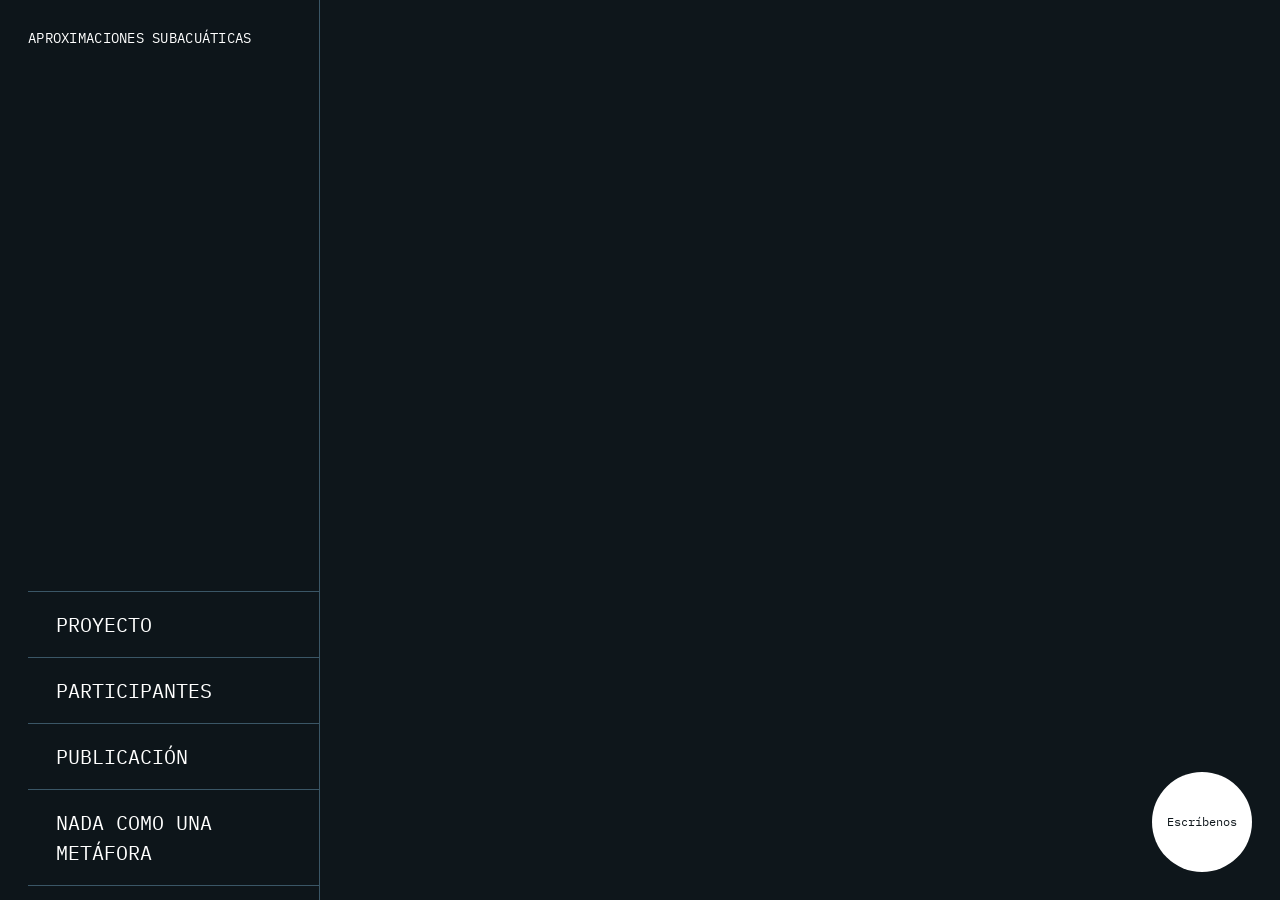
==== commit 290e0093: "reestructurada web" ====
--- a/aproximaciones-subacuaticas.html
+++ b/aproximaciones-subacuaticas.html
@@ -4,6 +4,10 @@
 <head>
     <meta charset="UTF-8">
     <meta name="viewport" content="width=device-width, initial-scale=1.0">
+    <link rel="icon" type="image/x-icon" href="./favicon.ico">
+    <link rel="apple-touch-icon" sizes="180x180" href="./apple-touch-icon.png">
+    <link rel="icon" type="image/png" sizes="32x32" href="./favicon-32x32.png">
+    <link rel="icon" type="image/png" sizes="16x16" href="./favicon-16x16.png">
     <title>Aproximaciones subacuáticas</title>
     <link rel="canonical" href="./aproximaciones-subacuaticas.html">
     <link href="https://cdn.jsdelivr.net/npm/bootstrap@5.3.3/dist/css/bootstrap.min.css" rel="stylesheet">
@@ -42,16 +46,9 @@
                     SUBACUÁTICAS</a></p>
             <ul class="sidebar-nav">
                 <li><a href="./aproximaciones-subacuaticas/proyecto.html">PROYECTO</a></li>
-                <li><a href="./aproximaciones-subacuaticas/proceso.html">PROCESO</a></li>
+                <li><a href="./aproximaciones-subacuaticas/participantes.html">PARTICIPANTES</a></li>
                 <li><a href="./aproximaciones-subacuaticas/publicacion.html">PUBLICACIÓN</a></li>
-                <li class="has-submenu">
-                    <a href="#metafora" class="submenu-toggle">NADA COMO UNA<br>METÁFORA</a>
-                    <ul class="submenu">
-                        <li><a href="./aproximaciones-subacuaticas/album-en-vivo.html">Álbum en vivo</a></li>
-                        <li><a href="./aproximaciones-subacuaticas/album-de-remixes.html">Álbum de remixes</a></li>
-                        <li><a href="./aproximaciones-subacuaticas/video.html">Video</a></li>
-                    </ul>
-                </li>
+                <li><a href="./aproximaciones-subacuaticas/nada-como-una-metafora.html">NADA COMO UNA<br>METÁFORA</a></li>
             </ul>
         </aside>
 
--- a/styles/main.css
+++ b/styles/main.css
@@ -475,6 +475,129 @@
 
 .gallery-img:hover {
   filter: brightness(0.88);
+}
+
+#proyecto .project-mosaic-gallery {
+  width: 100%;
+  margin-left: 0;
+  margin-right: 0;
+  margin-top: 1.75rem;
+  margin-bottom: 2rem;
+  display: grid;
+  grid-template-columns: repeat(12, minmax(0, 1fr));
+  grid-auto-flow: dense;
+  gap: 0;
+}
+
+#proyecto .project-mosaic-gallery .gallery-img {
+  width: 100%;
+  height: 100%;
+  object-fit: cover;
+  display: block;
+  margin: 0;
+  grid-column: span 3;
+  aspect-ratio: 3 / 4;
+}
+
+#proyecto .project-mosaic-gallery .gallery-img.tile-h {
+  grid-column: span 6;
+  aspect-ratio: 4 / 3;
+}
+
+#publicacion .publication-mosaic-gallery {
+  width: 100%;
+  margin-left: 0;
+  margin-right: 0;
+  margin-top: 1.75rem;
+  margin-bottom: 2rem;
+  display: grid;
+  grid-template-columns: repeat(12, minmax(0, 1fr));
+  grid-auto-flow: dense;
+  gap: 0;
+}
+
+#publicacion .publication-mosaic-gallery .gallery-img {
+  width: 100%;
+  height: 100%;
+  object-fit: cover;
+  display: block;
+  margin: 0;
+  grid-column: span 3;
+  aspect-ratio: 3 / 4;
+}
+
+#publicacion .publication-mosaic-gallery .gallery-img.tile-h {
+  grid-column: span 6;
+  aspect-ratio: 4 / 3;
+}
+
+#metafora .metafora-mosaic-gallery {
+  width: 100%;
+  margin-left: 0;
+  margin-right: 0;
+  margin-top: 1.75rem;
+  margin-bottom: 2rem;
+  display: grid;
+  grid-template-columns: repeat(12, minmax(0, 1fr));
+  grid-auto-flow: dense;
+  gap: 0;
+}
+
+#metafora .metafora-mosaic-gallery .gallery-img {
+  width: 100%;
+  height: 100%;
+  object-fit: cover;
+  display: block;
+  margin: 0;
+  grid-column: span 3;
+  aspect-ratio: 3 / 4;
+}
+
+#metafora .metafora-mosaic-gallery .gallery-img.tile-h {
+  grid-column: span 6;
+  aspect-ratio: 4 / 3;
+}
+
+.metafora-page .content-area-info {
+  scroll-snap-type: y proximity;
+}
+
+#metafora {
+  max-width: 960px;
+}
+
+#metafora .metafora-panel {
+  min-height: 88vh;
+  padding-bottom: 10vh;
+  scroll-snap-align: start;
+  display: flex;
+  flex-direction: column;
+  justify-content: flex-start;
+}
+
+#metafora .metafora-panel > h2 {
+  margin-bottom: 1rem;
+}
+
+#metafora .metafora-panel-video .metafora-video-stage {
+  width: 100%;
+  max-width: none;
+  height: min(72vh, calc(100vh - 240px));
+  margin-bottom: 1.25rem;
+}
+
+#metafora .metafora-panel-album .metafora-album-layout {
+  flex: 1;
+  align-items: center;
+  margin-bottom: 1rem;
+}
+
+#metafora .metafora-panel-album .thumbnail {
+  aspect-ratio: 4 / 5;
+}
+
+#metafora .metafora-panel-mosaic {
+  min-height: 92vh;
 }
 
 /* Proceso: masonry compacta sin recortes */
@@ -675,6 +798,39 @@
     padding: 1.8rem;
   }
 
+  #proyecto .project-mosaic-gallery {
+    grid-template-columns: repeat(8, minmax(0, 1fr));
+  }
+
+  #publicacion .publication-mosaic-gallery {
+    grid-template-columns: repeat(8, minmax(0, 1fr));
+  }
+
+  #metafora .metafora-mosaic-gallery {
+    grid-template-columns: repeat(8, minmax(0, 1fr));
+  }
+
+  #metafora .metafora-panel {
+    min-height: 82vh;
+    padding-bottom: 8vh;
+  }
+
+  #metafora .metafora-panel-video .metafora-video-stage {
+    height: min(64vh, calc(100vh - 220px));
+  }
+
+  #proyecto .project-mosaic-gallery .gallery-img,
+  #publicacion .publication-mosaic-gallery .gallery-img,
+  #metafora .metafora-mosaic-gallery .gallery-img {
+    grid-column: span 4;
+  }
+
+  #proyecto .project-mosaic-gallery .gallery-img.tile-h,
+  #publicacion .publication-mosaic-gallery .gallery-img.tile-h,
+  #metafora .metafora-mosaic-gallery .gallery-img.tile-h {
+    grid-column: span 8;
+  }
+
   .mosaic,
   .image-gallery {
     grid-template-columns: repeat(2, 1fr);
@@ -726,4 +882,34 @@
   #proceso .process-gallery {
     column-count: 1;
   }
-}
+
+  #proyecto .project-mosaic-gallery {
+    grid-template-columns: repeat(2, minmax(0, 1fr));
+  }
+
+  #publicacion .publication-mosaic-gallery {
+    grid-template-columns: repeat(2, minmax(0, 1fr));
+  }
+
+  #metafora .metafora-mosaic-gallery {
+    grid-template-columns: repeat(2, minmax(0, 1fr));
+  }
+
+  #metafora .metafora-panel {
+    min-height: auto;
+    padding-bottom: 2.4rem;
+  }
+
+  #metafora .metafora-panel-video .metafora-video-stage {
+    height: min(56vh, calc(100vh - 190px));
+  }
+
+  #proyecto .project-mosaic-gallery .gallery-img,
+  #publicacion .publication-mosaic-gallery .gallery-img,
+  #metafora .metafora-mosaic-gallery .gallery-img,
+  #proyecto .project-mosaic-gallery .gallery-img.tile-h,
+  #publicacion .publication-mosaic-gallery .gallery-img.tile-h,
+  #metafora .metafora-mosaic-gallery .gallery-img.tile-h {
+    grid-column: span 2;
+  }
+}
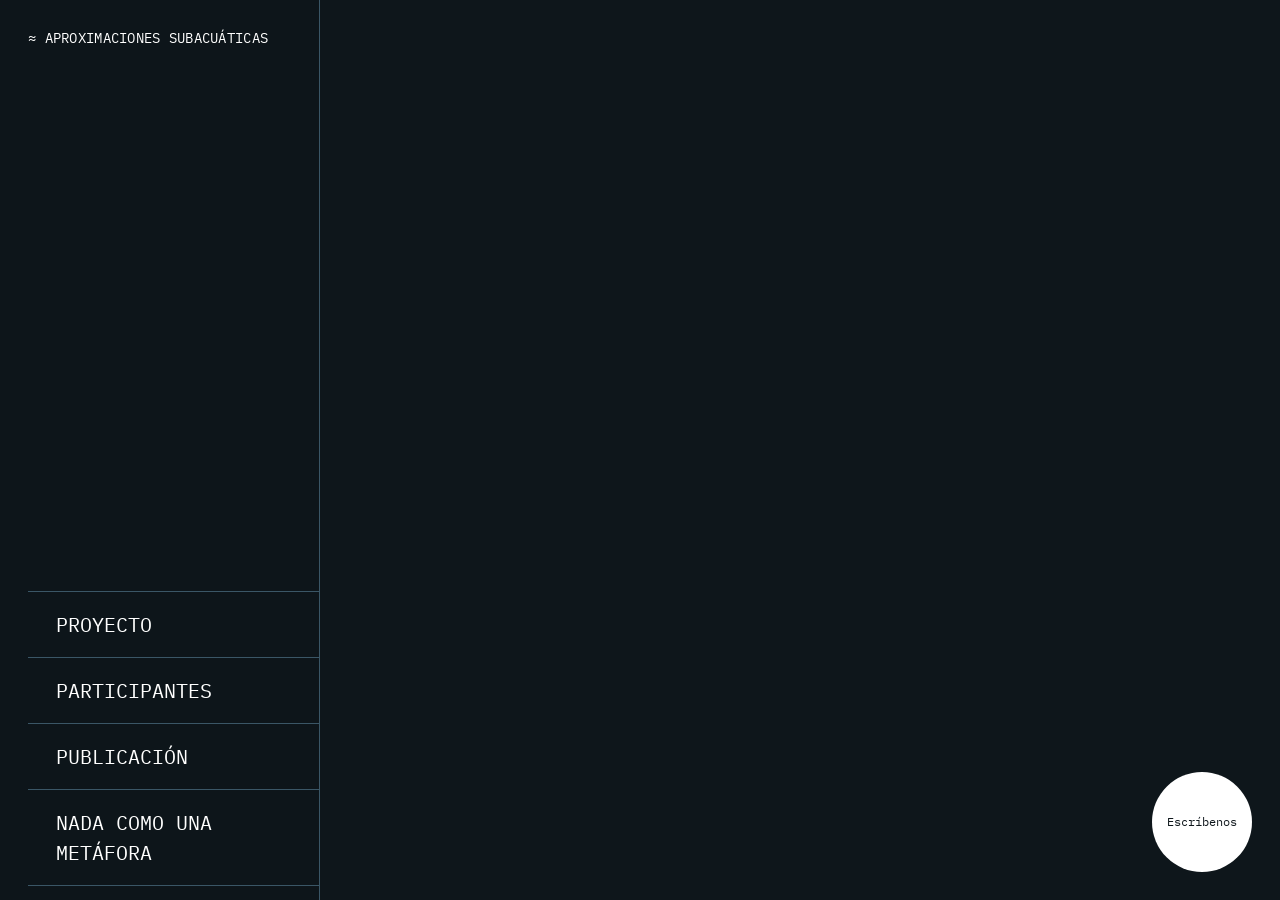
==== commit 14c46bcd: "añadidos pendientes" ====
--- a/aproximaciones-subacuaticas.html
+++ b/aproximaciones-subacuaticas.html
@@ -5,16 +5,16 @@
     <meta charset="UTF-8">
     <meta name="viewport" content="width=device-width, initial-scale=1.0">
     <link rel="icon" type="image/x-icon" href="./favicon.ico">
-    <link rel="apple-touch-icon" sizes="180x180" href="./apple-touch-icon.png">
-    <link rel="icon" type="image/png" sizes="32x32" href="./favicon-32x32.png">
-    <link rel="icon" type="image/png" sizes="16x16" href="./favicon-16x16.png">
+    <link rel="apple-touch-icon" sizes="180x180" href="./apple-touch-icon.webp">
+    <link rel="icon" type="image/png" sizes="32x32" href="./favicon-32x32.webp">
+    <link rel="icon" type="image/png" sizes="16x16" href="./favicon-16x16.webp">
     <title>Aproximaciones subacuáticas</title>
     <link rel="canonical" href="./aproximaciones-subacuaticas.html">
     <link href="https://cdn.jsdelivr.net/npm/bootstrap@5.3.3/dist/css/bootstrap.min.css" rel="stylesheet">
     <link
         href="https://fonts.googleapis.com/css2?family=IBM+Plex+Mono:wght@300;400&display=swap"
         rel="stylesheet">
-    <link href="styles/main.css" rel="stylesheet">
+    <link href="styles/main.css?v=2" rel="stylesheet">
 
 </head>
 
@@ -22,18 +22,19 @@
 
     <!-- Mobile top bar -->
     <div class="topbar">
-        <a class="topbar-title" href="./aproximaciones-subacuaticas.html">APROXIMACIONES SUBACUÁTICAS</a>
+        <a class="topbar-title" href="./aproximaciones-subacuaticas.html">≈ APROXIMACIONES SUBACUÁTICAS</a>
         <button class="hamburger" id="menuToggle" aria-label="Menú">
             <span></span><span></span><span></span>
         </button>
     </div>
 
     <div class="video-bg-layer" aria-hidden="true">
+        <img id="video-fallback" src="./img/video-fallback.webp" alt="" aria-hidden="true">
         <iframe
-            src="https://player.vimeo.com/video/1170076973?autoplay=1&muted=1&loop=1&background=1&byline=0&portrait=0&title=0"
+            id="vimeo-bg"
+            src="https://player.vimeo.com/video/1170076973?autoplay=1&muted=1&loop=1&autopause=0&controls=0&title=0&byline=0&portrait=0"
             frameborder="0"
-            allow="autoplay; fullscreen; picture-in-picture; clipboard-write; encrypted-media; web-share"
-            referrerpolicy="strict-origin-when-cross-origin"
+            allow="autoplay; fullscreen; picture-in-picture"
             title="Aproximaciones subacuáticas - Fondo">
         </iframe>
     </div>
@@ -42,8 +43,7 @@
 
         <!-- Sidebar -->
         <aside class="sidebar" id="sidebar">
-            <p class="sidebar-title"><a href="./aproximaciones-subacuaticas.html" target="_blank">APROXIMACIONES
-                    SUBACUÁTICAS</a></p>
+            <p class="sidebar-title"><a href="./aproximaciones-subacuaticas.html" target="_blank">≈ APROXIMACIONES SUBACUÁTICAS</a></p>
             <ul class="sidebar-nav">
                 <li><a href="./aproximaciones-subacuaticas/proyecto.html">PROYECTO</a></li>
                 <li><a href="./aproximaciones-subacuaticas/participantes.html">PARTICIPANTES</a></li>
--- a/styles/main.css
+++ b/styles/main.css
@@ -335,6 +335,15 @@
   pointer-events: none;
 }
 
+#video-fallback {
+  display: none;
+  position: absolute;
+  inset: 0;
+  width: 100%;
+  height: 100%;
+  object-fit: cover;
+}
+
 .video-bg-page .page-wrap,
 .video-bg-page .topbar {
   position: relative;
@@ -445,6 +454,53 @@
 
 .image-container p {
   opacity: 0.85;
+}
+
+/* Participant cards con overlay hover */
+.participant-card {
+  position: relative;
+  overflow: hidden;
+  margin: 0;
+}
+
+.participant-card .thumbnail {
+  display: block;
+  width: 100%;
+  aspect-ratio: 1 / 1;
+  object-fit: cover;
+}
+
+.participant-overlay {
+  position: absolute;
+  inset: 0;
+  display: flex;
+  flex-direction: column;
+  justify-content: flex-end;
+  padding: 1rem;
+  background: transparent;
+  transition: background 0.3s ease;
+}
+
+.participant-overlay h3,
+.participant-overlay p {
+  color: var(--color-background);
+  opacity: 0;
+  transition: opacity 0.3s ease;
+  margin: 0;
+}
+
+.participant-overlay h3 {
+  font-size: 16px;
+  margin-bottom: 0.25rem;
+}
+
+.participant-card:hover .participant-overlay {
+  background: rgba(143, 207, 243, 0.75);
+}
+
+.participant-card:hover .participant-overlay h3,
+.participant-card:hover .participant-overlay p {
+  opacity: 1;
 }
 
 .logo-th {
@@ -582,8 +638,17 @@
 #metafora .metafora-panel-video .metafora-video-stage {
   width: 100%;
   max-width: none;
-  height: min(72vh, calc(100vh - 240px));
+  height: 0;
+  padding-bottom: 56.25%;
   margin-bottom: 1.25rem;
+}
+
+#metafora .metafora-panel-video .metafora-video-stage iframe {
+  position: absolute;
+  inset: 0;
+  width: 100%;
+  height: 100%;
+  border: 0;
 }
 
 #metafora .metafora-panel-album .metafora-album-layout {
@@ -815,10 +880,6 @@
     padding-bottom: 8vh;
   }
 
-  #metafora .metafora-panel-video .metafora-video-stage {
-    height: min(64vh, calc(100vh - 220px));
-  }
-
   #proyecto .project-mosaic-gallery .gallery-img,
   #publicacion .publication-mosaic-gallery .gallery-img,
   #metafora .metafora-mosaic-gallery .gallery-img {
@@ -898,10 +959,6 @@
   #metafora .metafora-panel {
     min-height: auto;
     padding-bottom: 2.4rem;
-  }
-
-  #metafora .metafora-panel-video .metafora-video-stage {
-    height: min(56vh, calc(100vh - 190px));
   }
 
   #proyecto .project-mosaic-gallery .gallery-img,
